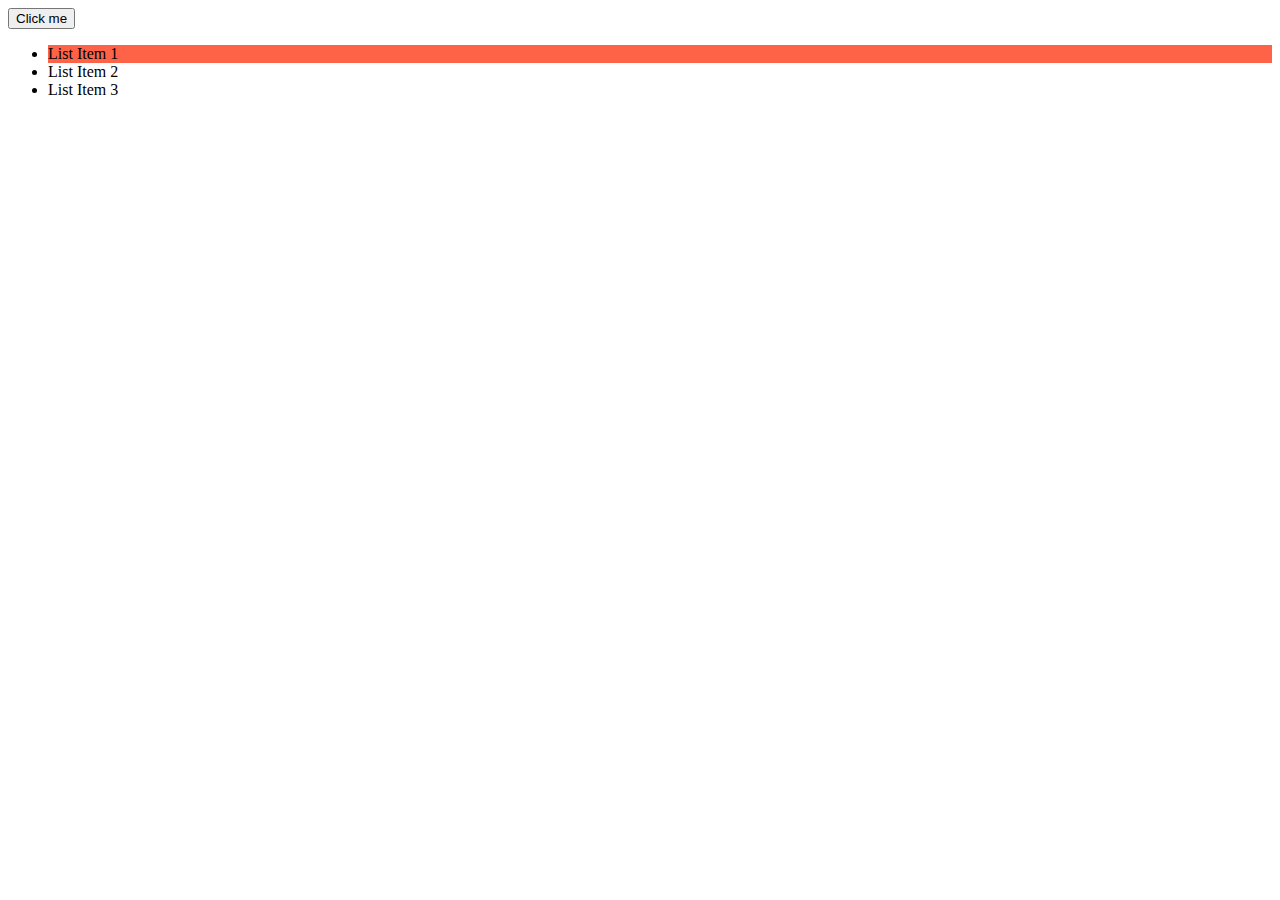
==== sample.html @ 812f9f9a "project start" ====
<!DOCTYPE html>
<html lang="en">
<head>
    <meta charset="UTF-8">
    <meta name="viewport" content="width=device-width, initial-scale=1.0">
    <title>Document</title>
</head>
<body>
    <button id="myButton">Click me</button>
    <ul >
      <li id="myList" style="background-color: tomato;">List Item 1</li>
      <li>List Item 2</li>
      <li>List Item 3</li>
    </ul>
    
    <script>
      const button = document.getElementById('myButton');
      const list = document.getElementById('myList');
    
      // Add click event listener to the list
      list.addEventListener('click', function(event) {
        // Hide the button when clicking on a list item
        button.style.display = 'none';
        // Stop the event from propagating to the document
        event.stopPropagation();
      });
    
      // Add click event listener to the document
      document.addEventListener('click', function() {
        // Show the button when clicking outside the list
        button.style.display = 'block';
      });
    </script>

</body>
</html>
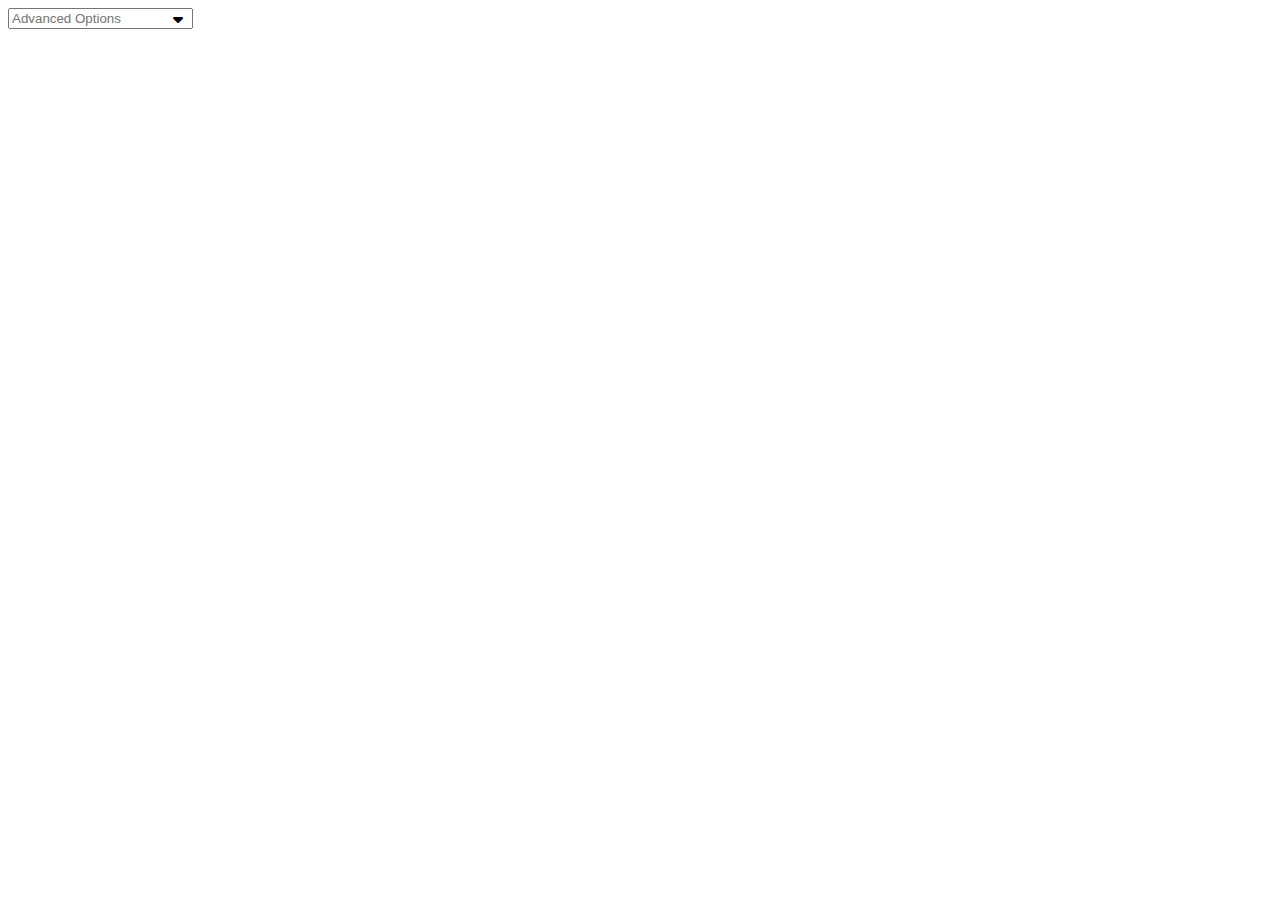
==== commit 71cb6309: "aml second last page ended button styling" ====
--- a/sample.html
+++ b/sample.html
@@ -1,36 +1,67 @@
 <!DOCTYPE html>
 <html lang="en">
 <head>
-    <meta charset="UTF-8">
-    <meta name="viewport" content="width=device-width, initial-scale=1.0">
-    <title>Document</title>
+  <meta charset="UTF-8">
+  <meta name="viewport" content="width=device-width, initial-scale=1.0">
+  <link rel="stylesheet" href="https://cdnjs.cloudflare.com/ajax/libs/font-awesome/6.0.0/css/all.min.css">
+  <style>
+    .dropdown-container {
+      position: relative;
+      display: inline-block;
+    }
+
+    .dropdown-content {
+      display: none;
+      position: absolute;
+      background-color: #f9f9f9;
+      min-width: 160px;
+      box-shadow: 0 8px 16px rgba(0, 0, 0, 0.2);
+      z-index: 1;
+    }
+
+    .dropdown-content input {
+      width: 100%;
+      padding: 8px;
+      margin: 2px 0;
+      display: block;
+      box-sizing: border-box;
+    }
+
+    .dropdown-icon {
+      position: absolute;
+      top: 50%;
+      right: 10px;
+      transform: translateY(-50%);
+    }
+  </style>
+  <title>Custom Input Dropdown</title>
 </head>
 <body>
-    <button id="myButton">Click me</button>
-    <ul >
-      <li id="myList" style="background-color: tomato;">List Item 1</li>
-      <li>List Item 2</li>
-      <li>List Item 3</li>
-    </ul>
-    
-    <script>
-      const button = document.getElementById('myButton');
-      const list = document.getElementById('myList');
-    
-      // Add click event listener to the list
-      list.addEventListener('click', function(event) {
-        // Hide the button when clicking on a list item
-        button.style.display = 'none';
-        // Stop the event from propagating to the document
-        event.stopPropagation();
-      });
-    
-      // Add click event listener to the document
-      document.addEventListener('click', function() {
-        // Show the button when clicking outside the list
-        button.style.display = 'block';
-      });
-    </script>
+
+<div class="dropdown-container">
+  <input type="text" placeholder="Advanced Options" id="dropdownInput">
+  <i class="fas fa-caret-down dropdown-icon"></i>
+  <div class="dropdown-content" id="myDropdown">
+    <input type="text" placeholder="Option 1">
+    <input type="text" placeholder="Option 2">
+  </div>
+</div>
+
+<script>
+var dropdown = document.getElementById("myDropdown");
+var input = document.getElementById("dropdownInput");
+
+document.addEventListener("click", function(event) {
+  if (!event.target.closest('.dropdown-container')) {
+    dropdown.style.display = 'none';
+  }
+});
+
+input.addEventListener("click", function(event) {
+  event.stopPropagation();
+  dropdown.style.display = (dropdown.style.display === 'block') ? 'none' : 'block';
+});
+</script>
 
 </body>
-</html>+</html>
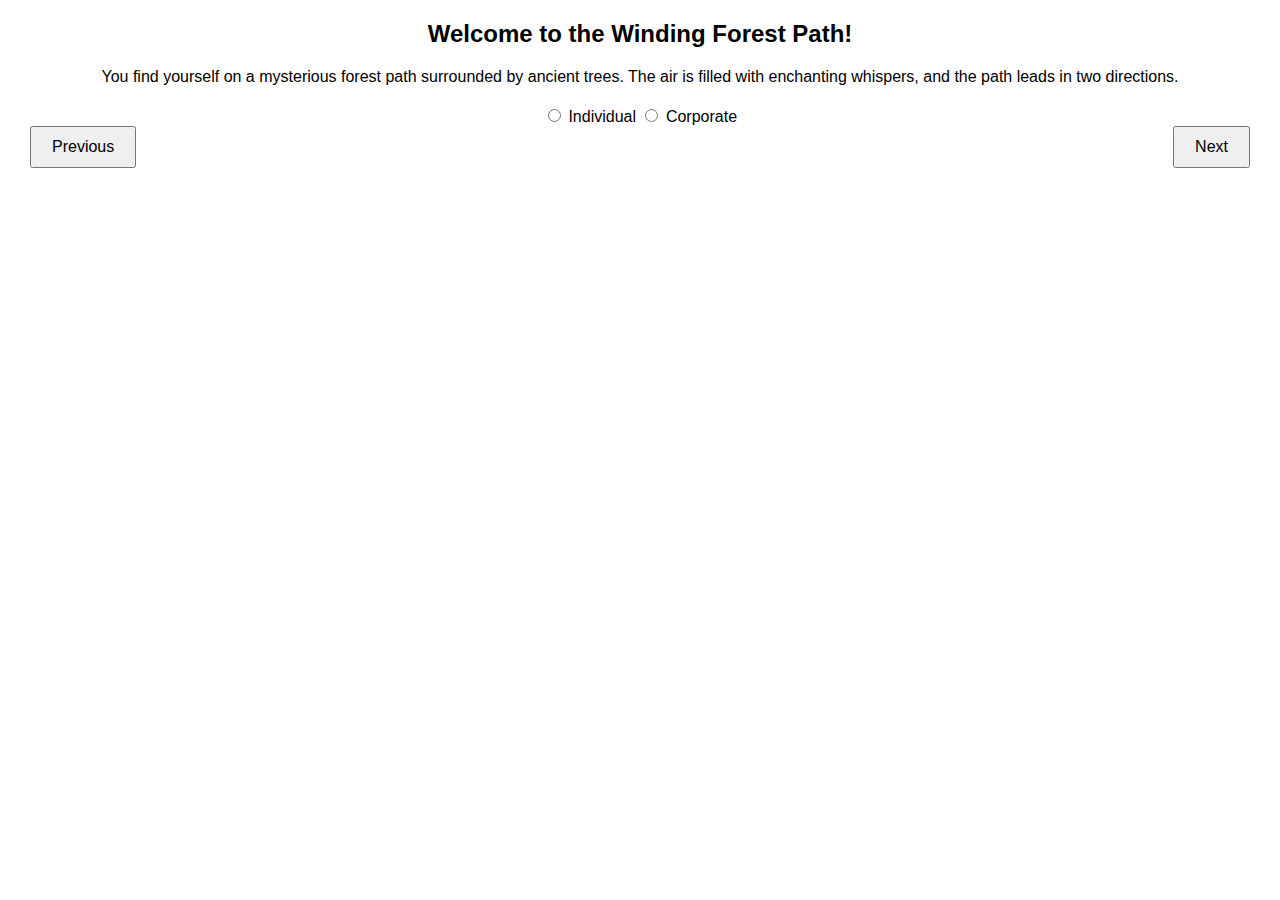
==== commit 07cd96ca: "going to make individual corporate seperation" ====
--- a/sample.html
+++ b/sample.html
@@ -1,66 +1,88 @@
 <!DOCTYPE html>
 <html lang="en">
 <head>
-  <meta charset="UTF-8">
-  <meta name="viewport" content="width=device-width, initial-scale=1.0">
-  <link rel="stylesheet" href="https://cdnjs.cloudflare.com/ajax/libs/font-awesome/6.0.0/css/all.min.css">
-  <style>
-    .dropdown-container {
-      position: relative;
-      display: inline-block;
-    }
-
-    .dropdown-content {
-      display: none;
-      position: absolute;
-      background-color: #f9f9f9;
-      min-width: 160px;
-      box-shadow: 0 8px 16px rgba(0, 0, 0, 0.2);
-      z-index: 1;
-    }
-
-    .dropdown-content input {
-      width: 100%;
-      padding: 8px;
-      margin: 2px 0;
-      display: block;
-      box-sizing: border-box;
-    }
-
-    .dropdown-icon {
-      position: absolute;
-      top: 50%;
-      right: 10px;
-      transform: translateY(-50%);
-    }
-  </style>
-  <title>Custom Input Dropdown</title>
+    <meta charset="UTF-8">
+    <meta name="viewport" content="width=device-width, initial-scale=1.0">
+    <title>Wizard Adventure - Page 2a</title>
+    <style>
+        body {
+            font-family: Arial, sans-serif;
+            text-align: center;
+            margin: 20px;
+        }
+        .page-content {
+            margin-bottom: 20px;
+        }
+        .individual-content,
+        .corporate-content {
+            display: none;
+            padding: 20px;
+            background-color: #eee;
+        }
+        .navigation-buttons {
+            display: flex;
+            justify-content: space-between;
+        }
+        .navigation-button {
+            margin: 0 10px;
+            padding: 10px 20px;
+            font-size: 16px;
+            cursor: pointer;
+        }
+    </style>
 </head>
 <body>
 
-<div class="dropdown-container">
-  <input type="text" placeholder="Advanced Options" id="dropdownInput">
-  <i class="fas fa-caret-down dropdown-icon"></i>
-  <div class="dropdown-content" id="myDropdown">
-    <input type="text" placeholder="Option 1">
-    <input type="text" placeholder="Option 2">
-  </div>
+<div class="page-content">
+    <h2>Welcome to the Winding Forest Path!</h2>
+    <p>You find yourself on a mysterious forest path surrounded by ancient trees. The air is filled with enchanting whispers, and the path leads in two directions.</p>
+</div>
+
+<div class="options-container">
+    <label for="individual" class="option-checkbox">
+        <input type="radio" id="individual" name="path" value="individual" onclick="showContent('individual')"> Individual
+    </label>
+    <label for="corporate" class="option-checkbox">
+        <input type="radio" id="corporate" name="path" value="corporate" onclick="showContent('corporate')"> Corporate
+    </label>
+</div>
+
+<div class="individual-content">
+    <h3>Individual Content</h3>
+    <p>This is the content for the Individual path. You can replace this with your actual story elements.</p>
+</div>
+
+<div class="corporate-content">
+    <h3>Corporate Content</h3>
+    <p>This is the content for the Corporate path. You can replace this with your actual story elements.</p>
+</div>
+
+<div class="navigation-buttons">
+    <button class="navigation-button" onclick="goToPreviousPage()">Previous</button>
+    <button class="navigation-button" onclick="goToNextPage()">Next</button>
 </div>
 
 <script>
-var dropdown = document.getElementById("myDropdown");
-var input = document.getElementById("dropdownInput");
+    function goToPreviousPage() {
+        window.history.back();
+    }
 
-document.addEventListener("click", function(event) {
-  if (!event.target.closest('.dropdown-container')) {
-    dropdown.style.display = 'none';
-  }
-});
+    function goToNextPage() {
+        const individualChecked = document.getElementById('individual').checked;
+        const corporateChecked = document.getElementById('corporate').checked;
 
-input.addEventListener("click", function(event) {
-  event.stopPropagation();
-  dropdown.style.display = (dropdown.style.display === 'block') ? 'none' : 'block';
-});
+        if (individualChecked || corporateChecked) {
+            if (individualChecked) {
+                document.querySelector('.individual-content').style.display = 'block';
+                document.querySelector('.corporate-content').style.display = 'none';
+            } else {
+                document.querySelector('.corporate-content').style.display = 'block';
+                document.querySelector('.individual-content').style.display = 'none';
+            }
+        } else {
+            alert("Please select an option.");
+        }
+    }
 </script>
 
 </body>
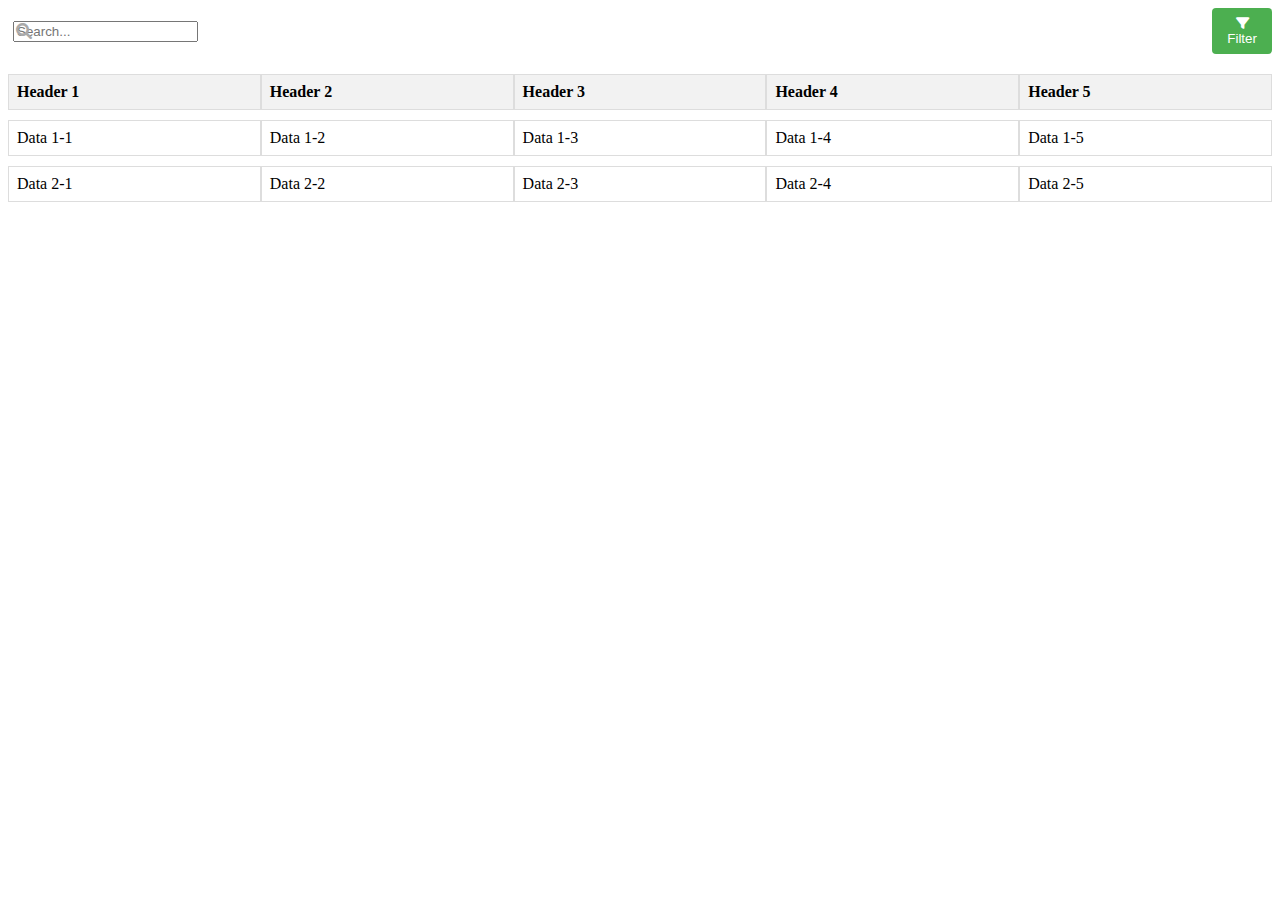
==== commit f4442cc9: "result page top button completed started expanding container styling date:2/6/2024 time:5:54" ====
--- a/sample.html
+++ b/sample.html
@@ -1,89 +1,123 @@
 <!DOCTYPE html>
-<html lang="en">
+<html>
+
 <head>
-    <meta charset="UTF-8">
-    <meta name="viewport" content="width=device-width, initial-scale=1.0">
-    <title>Wizard Adventure - Page 2a</title>
+    <link rel="stylesheet" href="https://cdnjs.cloudflare.com/ajax/libs/font-awesome/6.0.0/css/all.min.css">
     <style>
-        body {
-            font-family: Arial, sans-serif;
-            text-align: center;
-            margin: 20px;
-        }
-        .page-content {
-            margin-bottom: 20px;
-        }
-        .individual-content,
-        .corporate-content {
-            display: none;
-            padding: 20px;
-            background-color: #eee;
-        }
-        .navigation-buttons {
-            display: flex;
-            justify-content: space-between;
-        }
-        .navigation-button {
-            margin: 0 10px;
-            padding: 10px 20px;
-            font-size: 16px;
-            cursor: pointer;
-        }
+       table {
+        width: 100%;
+        border-collapse: separate;
+        border-spacing: 0 10px; /* Adjust the second value to set the desired space between rows */
+        margin-bottom: 20px;
+    }
+
+    th, td {
+        border: 1px solid #ddd;
+        padding: 8px;
+        text-align: left;
+    }
+
+    th {
+        background-color: #f2f2f2;
+    }
+
+    .search-filter-row {
+        display: flex;
+        justify-content: space-between;
+        align-items: center;
+        margin-bottom: 10px;
+    }
+
+    .search-box {
+        position: relative;
+        padding: 5px;
+        width: 100%;
+    }
+
+    .search-icon {
+        position: absolute;
+        top: 50%;
+        transform: translateY(-50%);
+        left: 8px;
+        color: #aaa;
+    }
+
+    .filter-button {
+        padding: 8px;
+        background-color: #4CAF50;
+        color: white;
+        border: none;
+        border-radius: 4px;
+        cursor: pointer;
+    }
     </style>
 </head>
+
 <body>
 
-<div class="page-content">
-    <h2>Welcome to the Winding Forest Path!</h2>
-    <p>You find yourself on a mysterious forest path surrounded by ancient trees. The air is filled with enchanting whispers, and the path leads in two directions.</p>
-</div>
+    <div class="search-filter-row">
+        <div class="search-box">
+            <i class="search-icon fas fa-search"></i>
+            <input type="text" id="searchInput" placeholder="Search...">
+        </div>
+        <button class="filter-button" onclick="filterTable()">
+            <i class="fas fa-filter"></i> Filter
+        </button>
+    </div>
 
-<div class="options-container">
-    <label for="individual" class="option-checkbox">
-        <input type="radio" id="individual" name="path" value="individual" onclick="showContent('individual')"> Individual
-    </label>
-    <label for="corporate" class="option-checkbox">
-        <input type="radio" id="corporate" name="path" value="corporate" onclick="showContent('corporate')"> Corporate
-    </label>
-</div>
+    <table id="myTable">
+        <thead>
+            <tr>
+                <th>Header 1</th>
+                <th>Header 2</th>
+                <th>Header 3</th>
+                <th>Header 4</th>
+                <th>Header 5</th>
+            </tr>
+        </thead>
+        <tbody>
+            <tr>
+                <td>Data 1-1</td>
+                <td>Data 1-2</td>
+                <td>Data 1-3</td>
+                <td>Data 1-4</td>
+                <td>Data 1-5</td>
+            </tr>
+            <tr>
+                <td>Data 2-1</td>
+                <td>Data 2-2</td>
+                <td>Data 2-3</td>
+                <td>Data 2-4</td>
+                <td>Data 2-5</td>
+            </tr>
+            <!-- Add more rows as needed -->
+        </tbody>
+    </table>
 
-<div class="individual-content">
-    <h3>Individual Content</h3>
-    <p>This is the content for the Individual path. You can replace this with your actual story elements.</p>
-</div>
+    <script>
+        function filterTable() {
+            // Add your filter logic here
+            var input, filter, table, tr, td, i, txtValue;
+            input = document.getElementById("searchInput");
+            filter = input.value.toUpperCase();
+            table = document.getElementById("myTable");
+            tr = table.getElementsByTagName("tr");
 
-<div class="corporate-content">
-    <h3>Corporate Content</h3>
-    <p>This is the content for the Corporate path. You can replace this with your actual story elements.</p>
-</div>
-
-<div class="navigation-buttons">
-    <button class="navigation-button" onclick="goToPreviousPage()">Previous</button>
-    <button class="navigation-button" onclick="goToNextPage()">Next</button>
-</div>
-
-<script>
-    function goToPreviousPage() {
-        window.history.back();
-    }
-
-    function goToNextPage() {
-        const individualChecked = document.getElementById('individual').checked;
-        const corporateChecked = document.getElementById('corporate').checked;
-
-        if (individualChecked || corporateChecked) {
-            if (individualChecked) {
-                document.querySelector('.individual-content').style.display = 'block';
-                document.querySelector('.corporate-content').style.display = 'none';
-            } else {
-                document.querySelector('.corporate-content').style.display = 'block';
-                document.querySelector('.individual-content').style.display = 'none';
+            for (i = 0; i < tr.length; i++) {
+                td = tr[i].getElementsByTagName("td")[0]; // Change the index to match the column you want to search
+                if (td) {
+                    txtValue = td.textContent || td.innerText;
+                    if (txtValue.toUpperCase().indexOf(filter) > -1) {
+                        tr[i].style.display = "";
+                    } else {
+                        tr[i].style.display = "none";
+                    }
+                }
             }
-        } else {
-            alert("Please select an option.");
         }
-    }
-</script>
+       
+    </script>
 
 </body>
+
 </html>
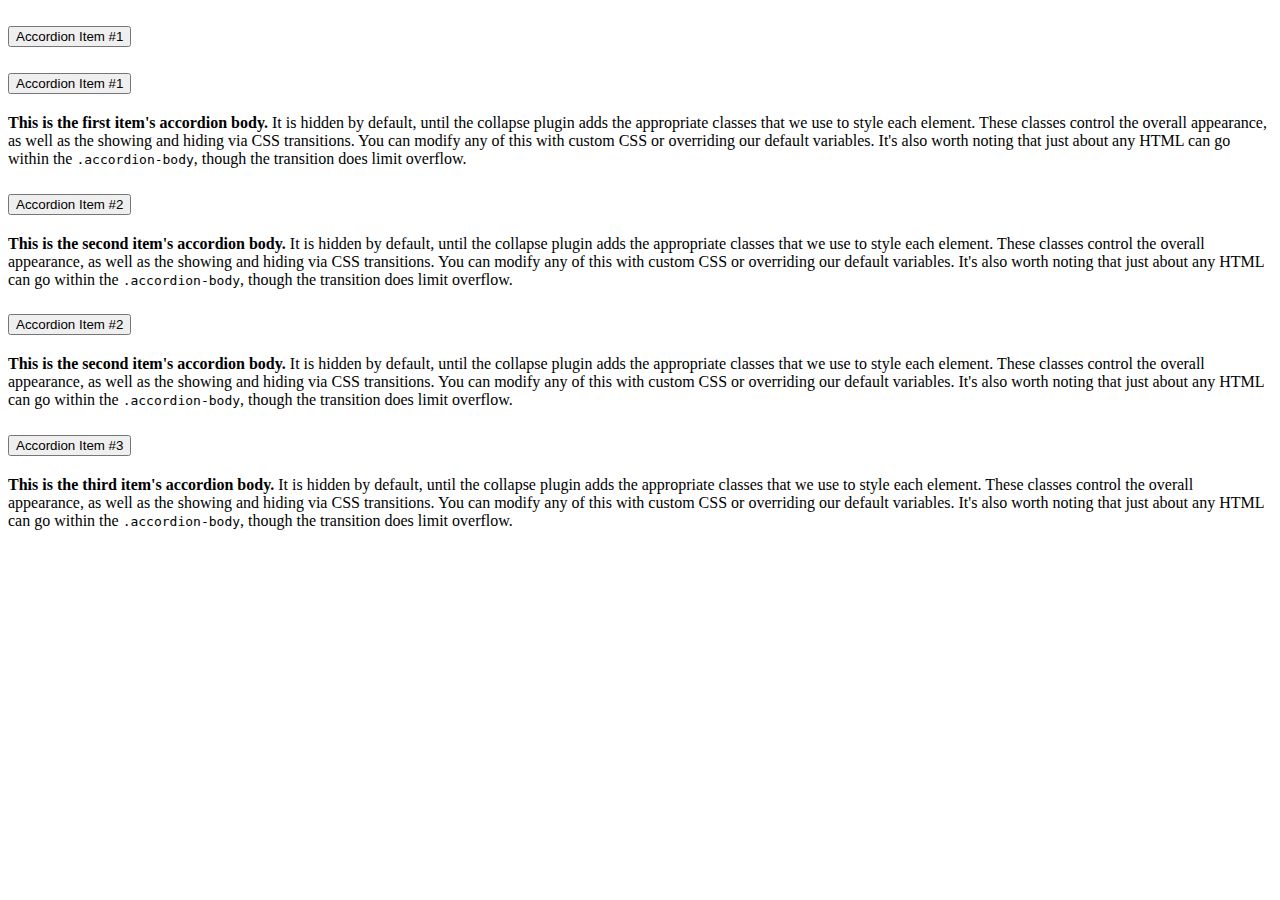
==== commit 88765ea5: "added nested collapse in result page date:2/6/2024 time:7:03" ====
--- a/sample.html
+++ b/sample.html
@@ -1,123 +1,88 @@
 <!DOCTYPE html>
-<html>
+<html lang="en">
+<head>
+    <meta charset="UTF-8">
+    <meta name="viewport" content="width=device-width, initial-scale=1.0">
+    <title>Document</title>
+    <!-- Latest compiled and minified CSS -->
+<!-- Latest compiled and minified CSS -->
+<link rel="stylesheet" href="https://cdn.jsdelivr.net/npm/bootstrap@5.3.0/dist/css/bootstrap.min.css" integrity="sha384-rHyoN1iRsVXV4nD0JutlnGaslCJuC7uwjduW9SVrLvRYooPp2bWYgmgJQIXwl/Sp"
+  crossorigin="anonymous">
 
-<head>
-    <link rel="stylesheet" href="https://cdnjs.cloudflare.com/ajax/libs/font-awesome/6.0.0/css/all.min.css">
-    <style>
-       table {
-        width: 100%;
-        border-collapse: separate;
-        border-spacing: 0 10px; /* Adjust the second value to set the desired space between rows */
-        margin-bottom: 20px;
-    }
 
-    th, td {
-        border: 1px solid #ddd;
-        padding: 8px;
-        text-align: left;
-    }
 
-    th {
-        background-color: #f2f2f2;
-    }
-
-    .search-filter-row {
-        display: flex;
-        justify-content: space-between;
-        align-items: center;
-        margin-bottom: 10px;
-    }
-
-    .search-box {
-        position: relative;
-        padding: 5px;
-        width: 100%;
-    }
-
-    .search-icon {
-        position: absolute;
-        top: 50%;
-        transform: translateY(-50%);
-        left: 8px;
-        color: #aaa;
-    }
-
-    .filter-button {
-        padding: 8px;
-        background-color: #4CAF50;
-        color: white;
-        border: none;
-        border-radius: 4px;
-        cursor: pointer;
-    }
-    </style>
 </head>
-
 <body>
-
-    <div class="search-filter-row">
-        <div class="search-box">
-            <i class="search-icon fas fa-search"></i>
-            <input type="text" id="searchInput" placeholder="Search...">
+    <div class="accordion" id="accordionExample">
+        <div class="accordion-item">
+            <h2 class="accordion-header" id="headingOne">
+                <button class="accordion-button" type="button" data-bs-toggle="collapse" data-bs-target="#collapseOne" aria-expanded="true" aria-controls="collapseOne">
+                    Accordion Item #1
+                </button>
+            </h2>
+            <div id="collapseOne" class="accordion-collapse collapse show" aria-labelledby="headingOne" data-bs-parent="#accordionExample">
+                <div class="accordion-body">
+    
+                    <div class="accordion" id="sub-accordionExample">
+                        <div class="accordion-item">
+                            <h2 class="accordion-header" id="sub-headingOne">
+                                <button class="accordion-button" type="button" data-bs-toggle="collapse" data-bs-target="#sub-collapseOne" aria-expanded="true" aria-controls="collapseOne">
+                                    Accordion Item #1
+                                </button>
+                            </h2>
+                            <div id="sub-collapseOne" class="accordion-collapse collapse show" aria-labelledby="sub-headingOne" data-bs-parent="#sub-accordionExample">
+                                <div class="accordion-body">
+                                    <strong>This is the first item's accordion body.</strong> It is hidden by default, until the collapse plugin adds the appropriate classes that we use to style each element. These classes control the overall appearance, as well as the showing and hiding via CSS transitions. You can modify any of this with custom CSS or overriding our default variables. It's also worth noting that just about any HTML can go within the <code>.accordion-body</code>, though the transition does limit overflow.
+                                </div>
+                            </div>
+                        </div>
+                        <div class="accordion-item">
+                            <h2 class="accordion-header" id="sub-headingTwo">
+                                <button class="accordion-button collapsed" type="button" data-bs-toggle="collapse" data-bs-target="#sub-collapseTwo" aria-expanded="false" aria-controls="sub-collapseTwo">
+                                    Accordion Item #2
+                                </button>
+                            </h2>
+                            <div id="sub-collapseTwo" class="accordion-collapse collapse" aria-labelledby="sub-headingTwo" data-bs-parent="#sub-accordionExample">
+                                <div class="accordion-body">
+                                    <strong>This is the second item's accordion body.</strong> It is hidden by default, until the collapse plugin adds the appropriate classes that we use to style each element. These classes control the overall appearance, as well as the showing and hiding via CSS transitions. You can modify any of this with custom CSS or overriding our default variables. It's also worth noting that just about any HTML can go within the <code>.accordion-body</code>, though the transition does limit overflow.
+                                </div>
+                            </div>
+                        </div>
+                    </div>
+                </div>
+            </div>
+    
         </div>
-        <button class="filter-button" onclick="filterTable()">
-            <i class="fas fa-filter"></i> Filter
-        </button>
     </div>
-
-    <table id="myTable">
-        <thead>
-            <tr>
-                <th>Header 1</th>
-                <th>Header 2</th>
-                <th>Header 3</th>
-                <th>Header 4</th>
-                <th>Header 5</th>
-            </tr>
-        </thead>
-        <tbody>
-            <tr>
-                <td>Data 1-1</td>
-                <td>Data 1-2</td>
-                <td>Data 1-3</td>
-                <td>Data 1-4</td>
-                <td>Data 1-5</td>
-            </tr>
-            <tr>
-                <td>Data 2-1</td>
-                <td>Data 2-2</td>
-                <td>Data 2-3</td>
-                <td>Data 2-4</td>
-                <td>Data 2-5</td>
-            </tr>
-            <!-- Add more rows as needed -->
-        </tbody>
-    </table>
-
-    <script>
-        function filterTable() {
-            // Add your filter logic here
-            var input, filter, table, tr, td, i, txtValue;
-            input = document.getElementById("searchInput");
-            filter = input.value.toUpperCase();
-            table = document.getElementById("myTable");
-            tr = table.getElementsByTagName("tr");
-
-            for (i = 0; i < tr.length; i++) {
-                td = tr[i].getElementsByTagName("td")[0]; // Change the index to match the column you want to search
-                if (td) {
-                    txtValue = td.textContent || td.innerText;
-                    if (txtValue.toUpperCase().indexOf(filter) > -1) {
-                        tr[i].style.display = "";
-                    } else {
-                        tr[i].style.display = "none";
-                    }
-                }
-            }
-        }
-       
-    </script>
+    </div>
+    <div class="accordion-item">
+        <h2 class="accordion-header" id="headingTwo">
+            <button class="accordion-button collapsed" type="button" data-bs-toggle="collapse" data-bs-target="#collapseTwo" aria-expanded="false" aria-controls="collapseTwo">
+                Accordion Item #2
+            </button>
+        </h2>
+        <div id="collapseTwo" class="accordion-collapse collapse" aria-labelledby="headingTwo" data-bs-parent="#accordionExample">
+            <div class="accordion-body">
+                <strong>This is the second item's accordion body.</strong> It is hidden by default, until the collapse plugin adds the appropriate classes that we use to style each element. These classes control the overall appearance, as well as the showing and hiding via CSS transitions. You can modify any of this with custom CSS or overriding our default variables. It's also worth noting that just about any HTML can go within the <code>.accordion-body</code>, though the transition does limit overflow.
+            </div>
+        </div>
+    </div>
+    <div class="accordion-item">
+        <h2 class="accordion-header" id="headingThree">
+            <button class="accordion-button collapsed" type="button" data-bs-toggle="collapse" data-bs-target="#collapseThree" aria-expanded="false" aria-controls="collapseThree">
+                Accordion Item #3
+            </button>
+        </h2>
+        <div id="collapseThree" class="accordion-collapse collapse" aria-labelledby="headingThree" data-bs-parent="#accordionExample">
+            <div class="accordion-body">
+                <strong>This is the third item's accordion body.</strong> It is hidden by default, until the collapse plugin adds the appropriate classes that we use to style each element. These classes control the overall appearance, as well as the showing and hiding via CSS transitions. You can modify any of this with custom CSS or overriding our default variables. It's also worth noting that just about any HTML can go within the <code>.accordion-body</code>, though the transition does limit overflow.
+            </div>
+        </div>
+    </div>
+    </div>
+      <!-- jQuery first, then Popper.js, then Bootstrap JS -->
+<!-- JavaScript Bundle with Popper -->
+<script src="https://cdn.jsdelivr.net/npm/bootstrap@5.3.0/dist/js/bootstrap.bundle.min.js" integrity="sha384-mQ93GR66B00ZXjt0YO5KlohRA5SY2XofE9EMq6CkKc5KjtX4yo5qFd5/F7GpZ1b" crossorigin="anonymous"></script>
 
 </body>
-
-</html>
+</html>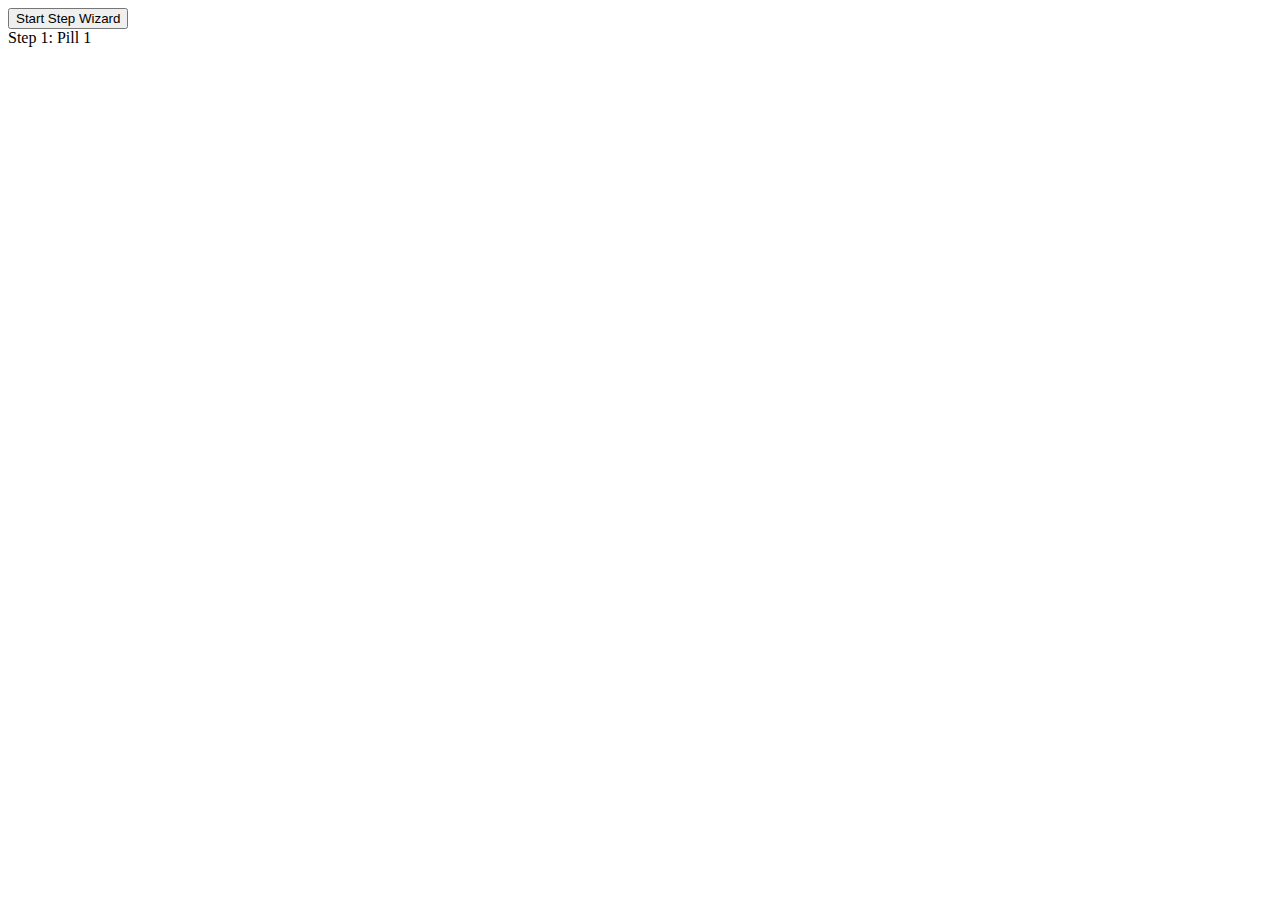
==== commit 40c14c43: "starting wizard reset" ====
--- a/sample.html
+++ b/sample.html
@@ -1,88 +1,79 @@
 <!DOCTYPE html>
 <html lang="en">
 <head>
-    <meta charset="UTF-8">
-    <meta name="viewport" content="width=device-width, initial-scale=1.0">
-    <title>Document</title>
-    <!-- Latest compiled and minified CSS -->
-<!-- Latest compiled and minified CSS -->
-<link rel="stylesheet" href="https://cdn.jsdelivr.net/npm/bootstrap@5.3.0/dist/css/bootstrap.min.css" integrity="sha384-rHyoN1iRsVXV4nD0JutlnGaslCJuC7uwjduW9SVrLvRYooPp2bWYgmgJQIXwl/Sp"
-  crossorigin="anonymous">
-
-
-
+  <meta charset="UTF-8">
+  <meta name="viewport" content="width=device-width, initial-scale=1.0">
+  <title>Step Wizard Example</title>
+  <style>
+    .hidden {
+      display: none;
+    }
+  </style>
 </head>
 <body>
-    <div class="accordion" id="accordionExample">
-        <div class="accordion-item">
-            <h2 class="accordion-header" id="headingOne">
-                <button class="accordion-button" type="button" data-bs-toggle="collapse" data-bs-target="#collapseOne" aria-expanded="true" aria-controls="collapseOne">
-                    Accordion Item #1
-                </button>
-            </h2>
-            <div id="collapseOne" class="accordion-collapse collapse show" aria-labelledby="headingOne" data-bs-parent="#accordionExample">
-                <div class="accordion-body">
-    
-                    <div class="accordion" id="sub-accordionExample">
-                        <div class="accordion-item">
-                            <h2 class="accordion-header" id="sub-headingOne">
-                                <button class="accordion-button" type="button" data-bs-toggle="collapse" data-bs-target="#sub-collapseOne" aria-expanded="true" aria-controls="collapseOne">
-                                    Accordion Item #1
-                                </button>
-                            </h2>
-                            <div id="sub-collapseOne" class="accordion-collapse collapse show" aria-labelledby="sub-headingOne" data-bs-parent="#sub-accordionExample">
-                                <div class="accordion-body">
-                                    <strong>This is the first item's accordion body.</strong> It is hidden by default, until the collapse plugin adds the appropriate classes that we use to style each element. These classes control the overall appearance, as well as the showing and hiding via CSS transitions. You can modify any of this with custom CSS or overriding our default variables. It's also worth noting that just about any HTML can go within the <code>.accordion-body</code>, though the transition does limit overflow.
-                                </div>
-                            </div>
-                        </div>
-                        <div class="accordion-item">
-                            <h2 class="accordion-header" id="sub-headingTwo">
-                                <button class="accordion-button collapsed" type="button" data-bs-toggle="collapse" data-bs-target="#sub-collapseTwo" aria-expanded="false" aria-controls="sub-collapseTwo">
-                                    Accordion Item #2
-                                </button>
-                            </h2>
-                            <div id="sub-collapseTwo" class="accordion-collapse collapse" aria-labelledby="sub-headingTwo" data-bs-parent="#sub-accordionExample">
-                                <div class="accordion-body">
-                                    <strong>This is the second item's accordion body.</strong> It is hidden by default, until the collapse plugin adds the appropriate classes that we use to style each element. These classes control the overall appearance, as well as the showing and hiding via CSS transitions. You can modify any of this with custom CSS or overriding our default variables. It's also worth noting that just about any HTML can go within the <code>.accordion-body</code>, though the transition does limit overflow.
-                                </div>
-                            </div>
-                        </div>
-                    </div>
-                </div>
-            </div>
-    
-        </div>
-    </div>
-    </div>
-    <div class="accordion-item">
-        <h2 class="accordion-header" id="headingTwo">
-            <button class="accordion-button collapsed" type="button" data-bs-toggle="collapse" data-bs-target="#collapseTwo" aria-expanded="false" aria-controls="collapseTwo">
-                Accordion Item #2
-            </button>
-        </h2>
-        <div id="collapseTwo" class="accordion-collapse collapse" aria-labelledby="headingTwo" data-bs-parent="#accordionExample">
-            <div class="accordion-body">
-                <strong>This is the second item's accordion body.</strong> It is hidden by default, until the collapse plugin adds the appropriate classes that we use to style each element. These classes control the overall appearance, as well as the showing and hiding via CSS transitions. You can modify any of this with custom CSS or overriding our default variables. It's also worth noting that just about any HTML can go within the <code>.accordion-body</code>, though the transition does limit overflow.
-            </div>
-        </div>
-    </div>
-    <div class="accordion-item">
-        <h2 class="accordion-header" id="headingThree">
-            <button class="accordion-button collapsed" type="button" data-bs-toggle="collapse" data-bs-target="#collapseThree" aria-expanded="false" aria-controls="collapseThree">
-                Accordion Item #3
-            </button>
-        </h2>
-        <div id="collapseThree" class="accordion-collapse collapse" aria-labelledby="headingThree" data-bs-parent="#accordionExample">
-            <div class="accordion-body">
-                <strong>This is the third item's accordion body.</strong> It is hidden by default, until the collapse plugin adds the appropriate classes that we use to style each element. These classes control the overall appearance, as well as the showing and hiding via CSS transitions. You can modify any of this with custom CSS or overriding our default variables. It's also worth noting that just about any HTML can go within the <code>.accordion-body</code>, though the transition does limit overflow.
-            </div>
-        </div>
-    </div>
-    </div>
-      <!-- jQuery first, then Popper.js, then Bootstrap JS -->
-<!-- JavaScript Bundle with Popper -->
-<script src="https://cdn.jsdelivr.net/npm/bootstrap@5.3.0/dist/js/bootstrap.bundle.min.js" integrity="sha384-mQ93GR66B00ZXjt0YO5KlohRA5SY2XofE9EMq6CkKc5KjtX4yo5qFd5/F7GpZ1b" crossorigin="anonymous"></script>
+
+<button id="startButton">Start Step Wizard</button>
+
+<div id="step1" class="step">Step 1: Pill 1</div>
+<div id="step2" class="step hidden">Step 2: Pill 2</div>
+<div id="step3" class="step hidden">Step 3: Pill 3</div>
+<div id="step4" class="step hidden">Step 4: Pill 4</div>
+<div id="step5" class="step hidden">Step 5: Pill 5</div>
+
+<button id="prevButton" class="hidden">Previous</button>
+<button id="nextButton" class="hidden">Next</button>
+
+<script>
+  var currentCondition = 1;
+  var totalConditions = 5; // Adjust this based on the total number of steps
+
+  document.getElementById('startButton').addEventListener('click', function() {
+    resetWizard();
+  });
+
+  document.getElementById('nextButton').addEventListener('click', function() {
+    navigateStep('next');
+  });
+
+  document.getElementById('prevButton').addEventListener('click', function() {
+    navigateStep('prev');
+  });
+
+  function resetWizard() {
+    currentCondition = 1;
+    updateButtons();
+    showStep(currentCondition);
+  }
+
+  function navigateStep(direction) {
+    if (direction === 'next' && currentCondition < totalConditions) {
+      currentCondition++;
+    } else if (direction === 'prev' && currentCondition > 1) {
+      currentCondition--;
+    }
+
+    updateButtons();
+    showStep(currentCondition);
+  }
+
+  function updateButtons() {
+    document.getElementById('prevButton').classList.toggle('hidden', currentCondition === 1);
+    document.getElementById('nextButton').classList.toggle('hidden', currentCondition === totalConditions);
+  }
+
+  function showStep(condition) {
+    // Hide all steps
+    document.querySelectorAll('.step').forEach(function(step) {
+      step.classList.add('hidden');
+    });
+
+    // Show the current step
+    var currentStep = document.getElementById('step' + condition);
+    if (currentStep) {
+      currentStep.classList.remove('hidden');
+    }
+  }
+</script>
 
 </body>
-</html>+</html>
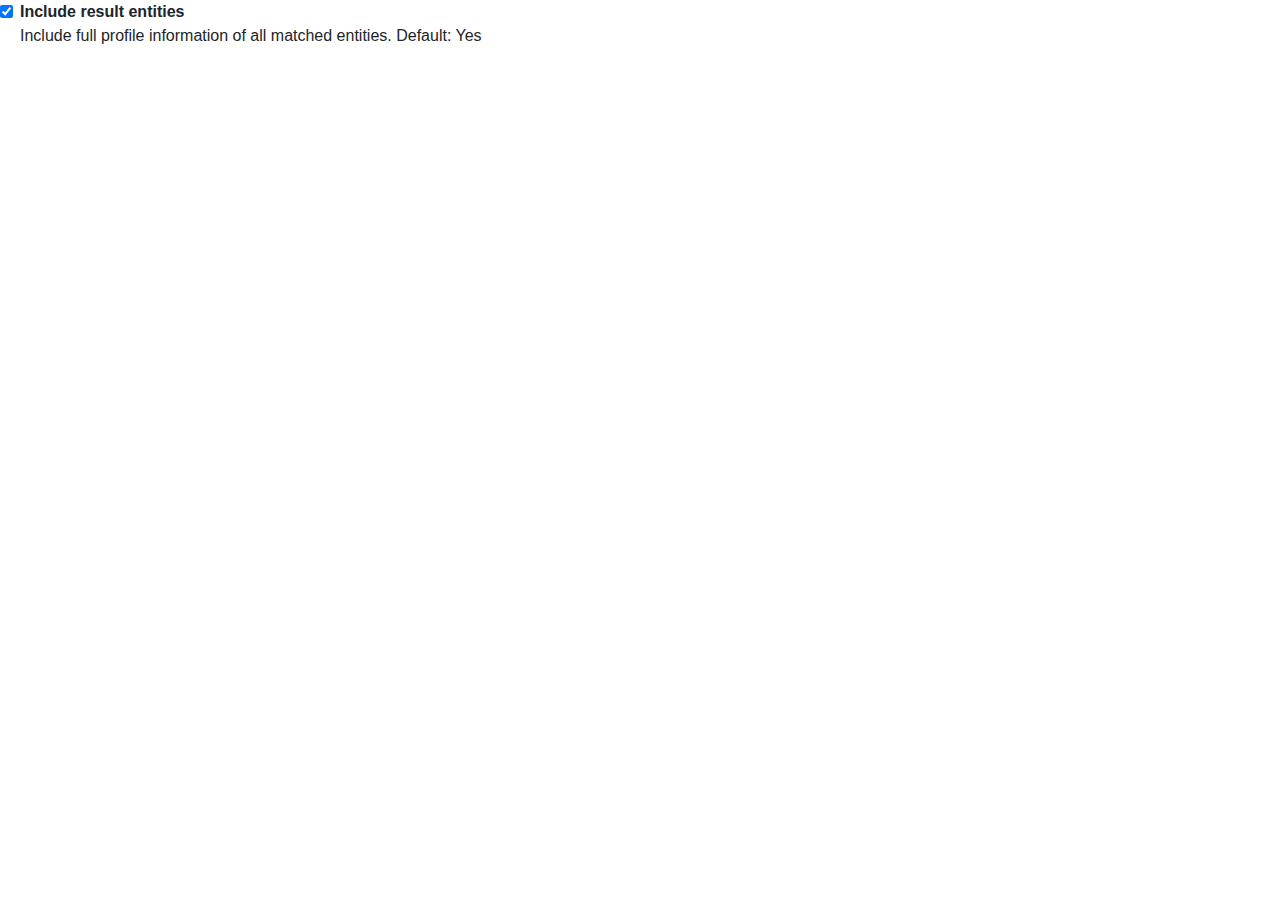
==== commit fe1dc026: "responsive and interations are completed" ====
--- a/sample.html
+++ b/sample.html
@@ -1,79 +1,24 @@
 <!DOCTYPE html>
 <html lang="en">
 <head>
-  <meta charset="UTF-8">
-  <meta name="viewport" content="width=device-width, initial-scale=1.0">
-  <title>Step Wizard Example</title>
-  <style>
-    .hidden {
-      display: none;
-    }
-  </style>
+    <meta charset="UTF-8">
+    <meta name="viewport" content="width=device-width, initial-scale=1">
+    <title>Your Page Title</title>
+    
+    <!-- Bootstrap CSS CDN -->
+    <link rel="stylesheet" href="https://stackpath.bootstrapcdn.com/bootstrap/4.5.2/css/bootstrap.min.css">
 </head>
 <body>
 
-<button id="startButton">Start Step Wizard</button>
-
-<div id="step1" class="step">Step 1: Pill 1</div>
-<div id="step2" class="step hidden">Step 2: Pill 2</div>
-<div id="step3" class="step hidden">Step 3: Pill 3</div>
-<div id="step4" class="step hidden">Step 4: Pill 4</div>
-<div id="step5" class="step hidden">Step 5: Pill 5</div>
-
-<button id="prevButton" class="hidden">Previous</button>
-<button id="nextButton" class="hidden">Next</button>
-
-<script>
-  var currentCondition = 1;
-  var totalConditions = 5; // Adjust this based on the total number of steps
-
-  document.getElementById('startButton').addEventListener('click', function() {
-    resetWizard();
-  });
-
-  document.getElementById('nextButton').addEventListener('click', function() {
-    navigateStep('next');
-  });
-
-  document.getElementById('prevButton').addEventListener('click', function() {
-    navigateStep('prev');
-  });
-
-  function resetWizard() {
-    currentCondition = 1;
-    updateButtons();
-    showStep(currentCondition);
-  }
-
-  function navigateStep(direction) {
-    if (direction === 'next' && currentCondition < totalConditions) {
-      currentCondition++;
-    } else if (direction === 'prev' && currentCondition > 1) {
-      currentCondition--;
-    }
-
-    updateButtons();
-    showStep(currentCondition);
-  }
-
-  function updateButtons() {
-    document.getElementById('prevButton').classList.toggle('hidden', currentCondition === 1);
-    document.getElementById('nextButton').classList.toggle('hidden', currentCondition === totalConditions);
-  }
-
-  function showStep(condition) {
-    // Hide all steps
-    document.querySelectorAll('.step').forEach(function(step) {
-      step.classList.add('hidden');
-    });
-
-    // Show the current step
-    var currentStep = document.getElementById('step' + condition);
-    if (currentStep) {
-      currentStep.classList.remove('hidden');
-    }
-  }
-</script>
+    <div class="form-check form-switch">
+        <input style="border-radius: 50px;" class="form-check-input" type="checkbox" role="switch" id="flexSwitchCheckDefault" required checked>
+        <label style="font-weight: 600;" class="form-check-label" for="flexSwitchCheckDefault">Include result entities</label>
+        <p>Include full profile information of all matched entities. Default: Yes</p>
+      </div>
+<!-- Bootstrap JS and Popper.js CDN (for Bootstrap functionality) -->
+<script src="https://code.jquery.com/jquery-3.5.1.slim.min.js"></script>
+<script src="https://cdn.jsdelivr.net/npm/@popperjs/core@2.9.2/dist/umd/popper.min.js"></script>
+<script src="https://stackpath.bootstrapcdn.com/bootstrap/4.5.2/js/bootstrap.min.js"></script>
 
 </body>
 </html>
